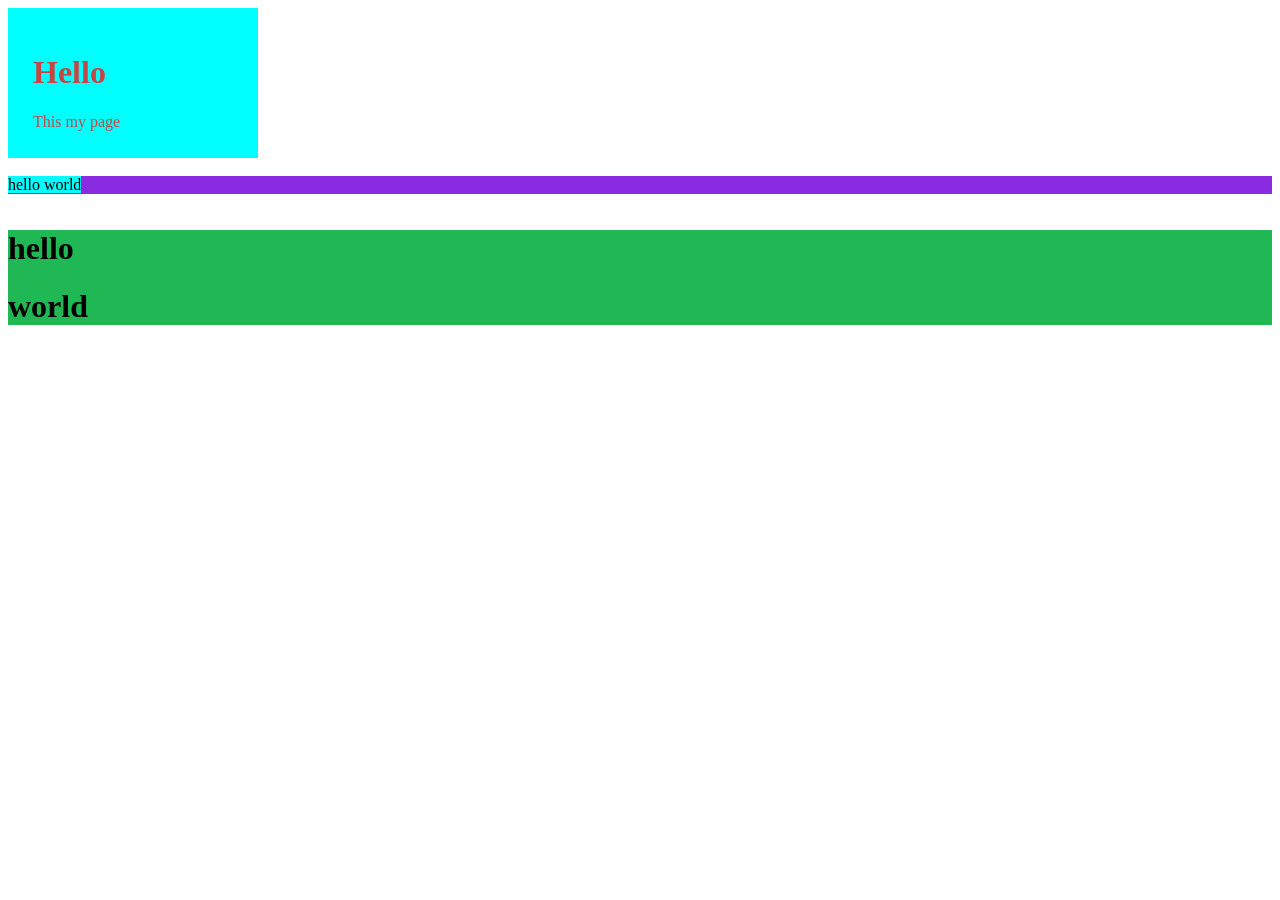
==== about.html @ fb87b026 "blockline and inline" ====
<!DOCTYPE html>
<html lang="en">
<head>
    <meta charset="UTF-8">
    <meta name="viewport" content="width=device-width, initial-scale=1.0">
    <title>Document</title>
    <style>
     #box{
            background-color: aqua;
            width: 200px;
            height: 100px;
            padding: 25px;
            color: rgb(199, 69, 69);
        }
        span{
            background-color: aqua;
        }
        #box1{
            background-color: blueviolet;
        }
        .cutterntline{
            display: inline;
        }
       #box2{
            background-color: rgb(32, 184, 85);
        }
        </style>
</head>
<body>
     <div id="box">
        <h1>Hello</h1>
        <p>This my page</p>
    </div>
    <br>
    <div id="box1"> <span> hello world</span></div>
    <br>
    <br>
    <div id="box2">
    <h1 class="cutterntline">hello</h1>
    <h1 >world</h1>
</div>
</body>
</html>
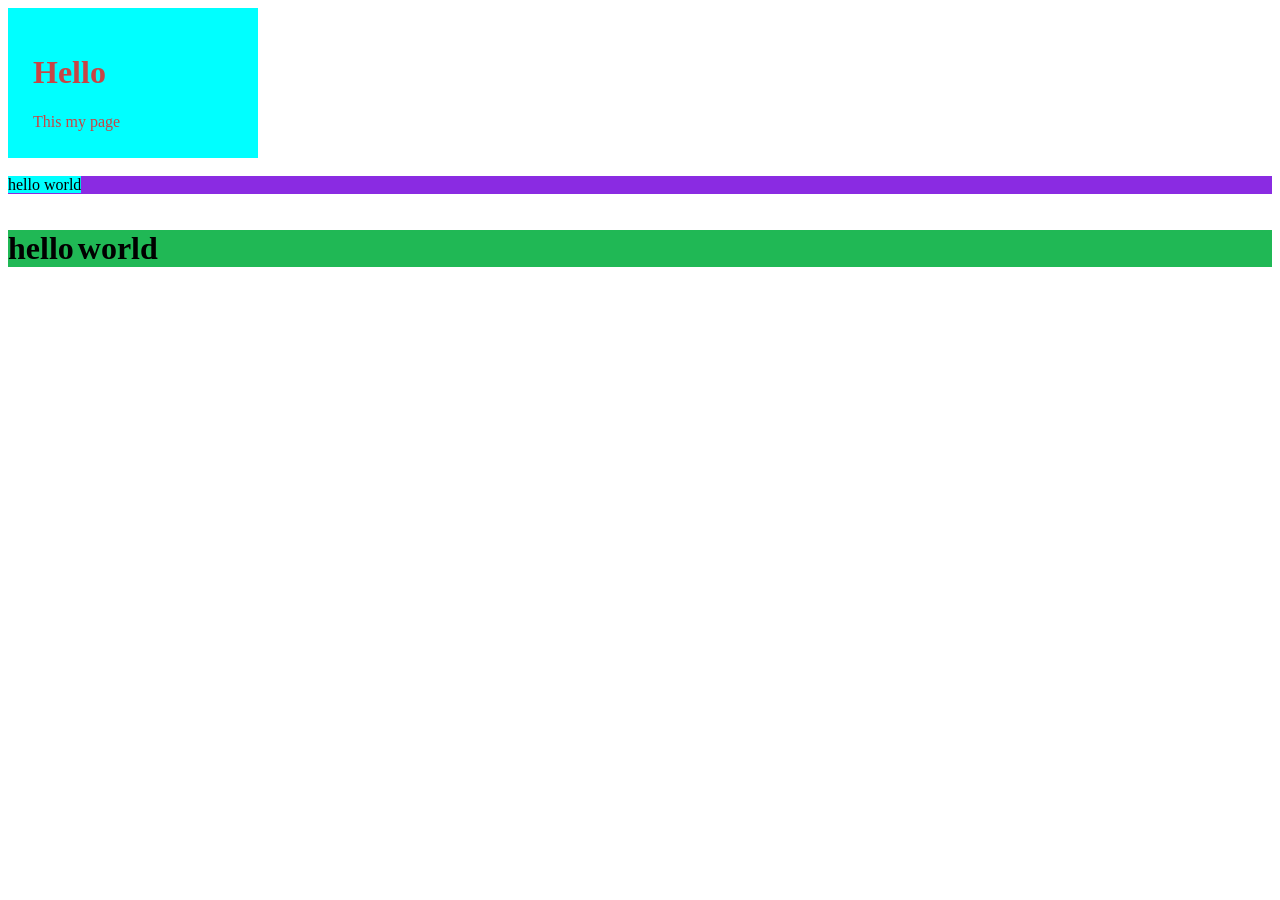
==== commit 8d8939e2: "blockline to inline" ====
--- a/about.html
+++ b/about.html
@@ -37,7 +37,7 @@
     <br>
     <div id="box2">
     <h1 class="cutterntline">hello</h1>
-    <h1 >world</h1>
+    <h1 class="cutterntline" >world</h1>
 </div>
 </body>
 </html>
